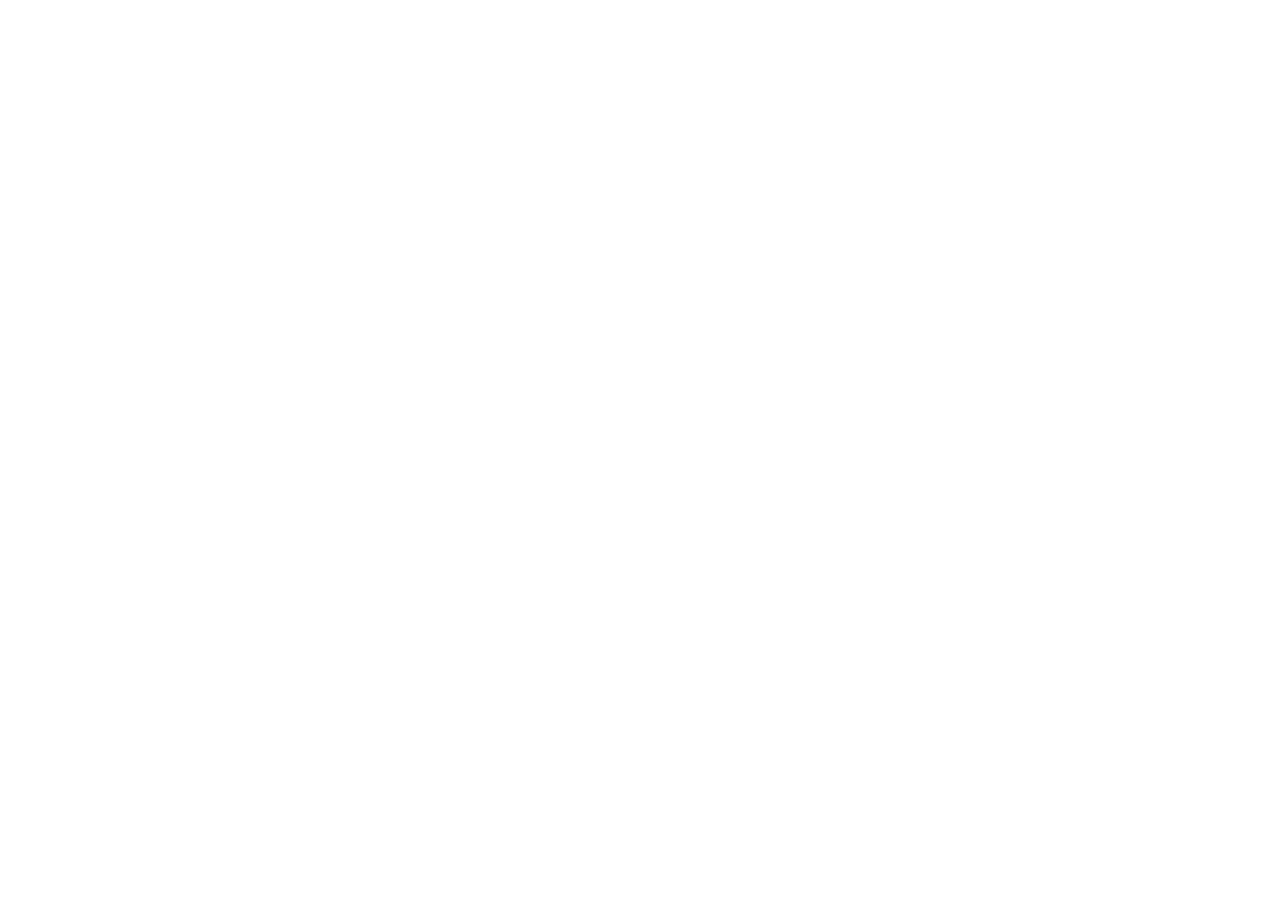
==== pages/contato.html @ 6cd10b8a "index.html update" ====
<!DOCTYPE html>
<html lang="en">
<head>
   <meta charset="UTF-8">
   <meta http-equiv="X-UA-Compatible" content="IE=edge">
   <meta name="viewport" content="width=device-width, initial-scale=1.0">
   <title>Document</title>
</head>
<body>
   

   
</body>
</html>
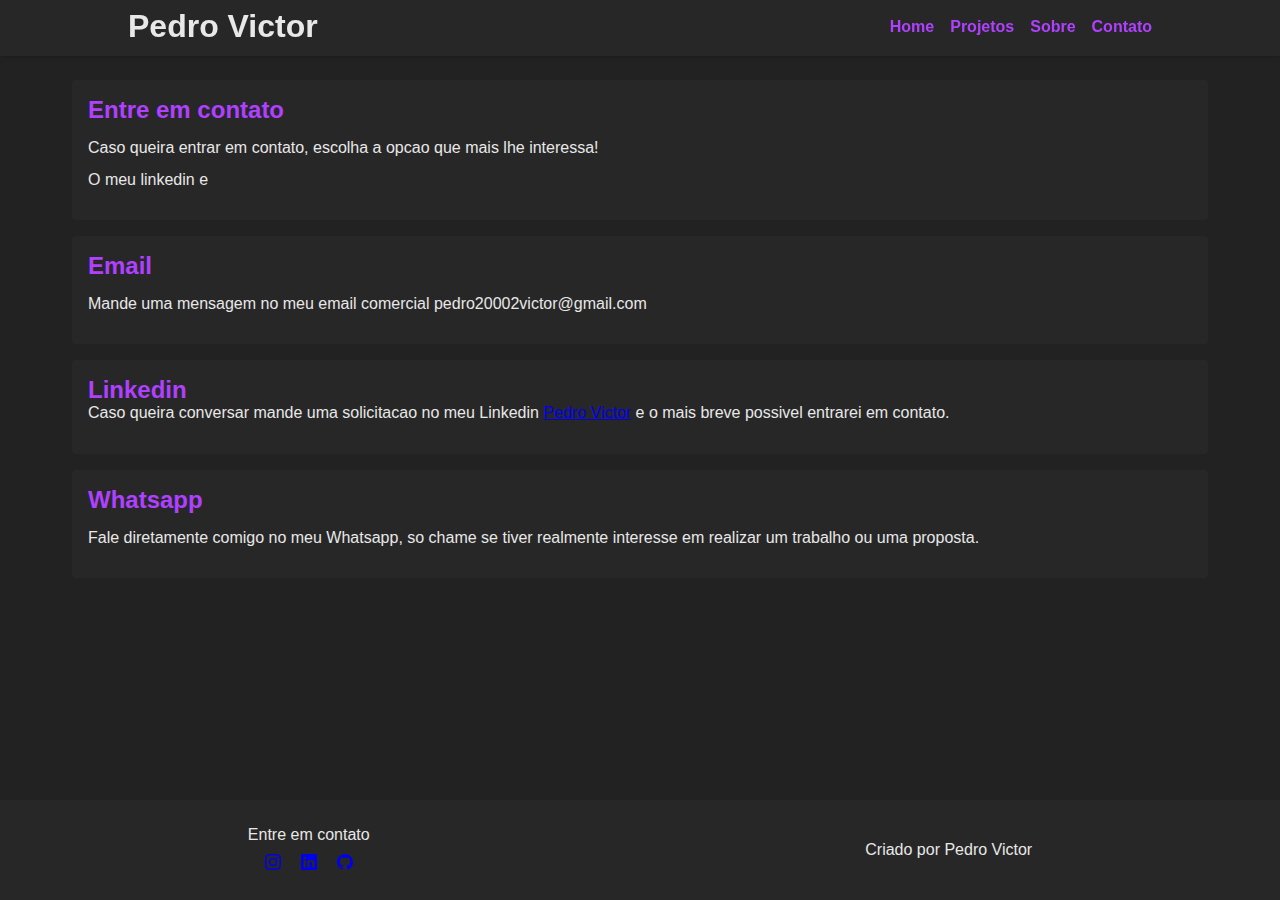
==== commit 1408fcb4: "Contato page update" ====
--- a/pages/contato.html
+++ b/pages/contato.html
@@ -1,14 +1,113 @@
 <!DOCTYPE html>
 <html lang="en">
+
 <head>
    <meta charset="UTF-8">
    <meta http-equiv="X-UA-Compatible" content="IE=edge">
    <meta name="viewport" content="width=device-width, initial-scale=1.0">
+
+   <link rel="stylesheet" href="../style/global.css">
+   <link rel="stylesheet" href="../style/header.css">
+   <link rel="stylesheet" href="../style/main.css">
+   <link rel="stylesheet" href="../style/footer.css">
+   <link rel="stylesheet" href="../style/contato.css">
+
    <title>Document</title>
 </head>
+
 <body>
-   
+   <header id="header">
+      <div class="header-content">
+         <h1>Pedro Victor</h1>
 
-   
+         <!-- * NAVBAR -->
+         <nav class="navbar" id="navbar">
+            <p class="btn-close-header" id="btnClose" onclick="toggleSidebar()">
+               <svg xmlns="http://www.w3.org/2000/svg" width="16" height="16" fill="currentColor" class="bi bi-x-lg"
+                  viewBox="0 0 16 16">
+                  <path
+                     d="M2.146 2.854a.5.5 0 1 1 .708-.708L8 7.293l5.146-5.147a.5.5 0 0 1 .708.708L8.707 8l5.147 5.146a.5.5 0 0 1-.708.708L8 8.707l-5.146 5.147a.5.5 0 0 1-.708-.708L7.293 8 2.146 2.854Z" />
+               </svg>
+            </p>
+            <a href="../index.html">Home</a>
+            <a href="../pages/projetos.html">Projetos</a>
+            <a href="../pages/sobre.html">Sobre</a>
+            <a href="../pages/contato.html">Contato</a>
+
+         </nav>
+         <!-- * CONFIG MENU -->
+         <button id="btn_menu" class="btn_menu" onclick="toggleSidebar()">
+            <svg xmlns="http://www.w3.org/2000/svg" width="16" height="16" fill="currentColor" class="bi bi-list"
+               viewBox="0 0 16 16">
+               <path fill-rule="evenodd"
+                  d="M2.5 12a.5.5 0 0 1 .5-.5h10a.5.5 0 0 1 0 1H3a.5.5 0 0 1-.5-.5zm0-4a.5.5 0 0 1 .5-.5h10a.5.5 0 0 1 0 1H3a.5.5 0 0 1-.5-.5zm0-4a.5.5 0 0 1 .5-.5h10a.5.5 0 0 1 0 1H3a.5.5 0 0 1-.5-.5z" />
+            </svg>
+         </button>
+      </div>
+   </header>
+
+
+   <main id="main-content" class="main">
+      <div class="main-container">
+         <div class="contato">
+            <h2>Entre em contato</h2>
+            <p>Caso queira entrar em contato, escolha a opcao que mais lhe interessa!</p>
+            
+            <p>O meu linkedin e 
+         </div>
+
+         <div class="contato">
+            <h2>Email</h2>
+            <p>Mande uma mensagem no meu email comercial pedro20002victor@gmail.com</p>
+         </div>
+
+         <div class="contato">
+            <h2>Linkedin</h2>
+            Caso queira conversar mande uma solicitacao no meu Linkedin <a href="https://www.linkedin.com/in/pedro-victor-75440321a/" target="_blank">Pedro Victor</a> e o mais breve possivel entrarei em contato.</p>
+         </div>
+
+         <div class="contato">
+            <h2>Whatsapp</h2>
+            <p>Fale diretamente comigo no meu Whatsapp, so chame se tiver realmente interesse em realizar um trabalho ou uma proposta.</p>
+         </div>
+      </div>
+      
+   </main>
+
+
+   <footer>
+
+      <div class="align-center">
+         <p>Entre em contato</p>
+         <div class="social">
+            <a href="https://www.instagram.com/eoborgex/" target="_blank">
+               <svg xmlns="http://www.w3.org/2000/svg" width="16" height="16" fill="currentColor"
+                  class="bi bi-instagram" viewBox="0 0 16 16">
+                  <path
+                     d="M8 0C5.829 0 5.556.01 4.703.048 3.85.088 3.269.222 2.76.42a3.917 3.917 0 0 0-1.417.923A3.927 3.927 0 0 0 .42 2.76C.222 3.268.087 3.85.048 4.7.01 5.555 0 5.827 0 8.001c0 2.172.01 2.444.048 3.297.04.852.174 1.433.372 1.942.205.526.478.972.923 1.417.444.445.89.719 1.416.923.51.198 1.09.333 1.942.372C5.555 15.99 5.827 16 8 16s2.444-.01 3.298-.048c.851-.04 1.434-.174 1.943-.372a3.916 3.916 0 0 0 1.416-.923c.445-.445.718-.891.923-1.417.197-.509.332-1.09.372-1.942C15.99 10.445 16 10.173 16 8s-.01-2.445-.048-3.299c-.04-.851-.175-1.433-.372-1.941a3.926 3.926 0 0 0-.923-1.417A3.911 3.911 0 0 0 13.24.42c-.51-.198-1.092-.333-1.943-.372C10.443.01 10.172 0 7.998 0h.003zm-.717 1.442h.718c2.136 0 2.389.007 3.232.046.78.035 1.204.166 1.486.275.373.145.64.319.92.599.28.28.453.546.598.92.11.281.24.705.275 1.485.039.843.047 1.096.047 3.231s-.008 2.389-.047 3.232c-.035.78-.166 1.203-.275 1.485a2.47 2.47 0 0 1-.599.919c-.28.28-.546.453-.92.598-.28.11-.704.24-1.485.276-.843.038-1.096.047-3.232.047s-2.39-.009-3.233-.047c-.78-.036-1.203-.166-1.485-.276a2.478 2.478 0 0 1-.92-.598 2.48 2.48 0 0 1-.6-.92c-.109-.281-.24-.705-.275-1.485-.038-.843-.046-1.096-.046-3.233 0-2.136.008-2.388.046-3.231.036-.78.166-1.204.276-1.486.145-.373.319-.64.599-.92.28-.28.546-.453.92-.598.282-.11.705-.24 1.485-.276.738-.034 1.024-.044 2.515-.045v.002zm4.988 1.328a.96.96 0 1 0 0 1.92.96.96 0 0 0 0-1.92zm-4.27 1.122a4.109 4.109 0 1 0 0 8.217 4.109 4.109 0 0 0 0-8.217zm0 1.441a2.667 2.667 0 1 1 0 5.334 2.667 2.667 0 0 1 0-5.334z" />
+               </svg>
+            </a>
+            <a href="https://www.linkedin.com/in/pedro-victor-75440321a/" target="_blank">
+               <svg xmlns="http://www.w3.org/2000/svg" width="16" height="16" fill="currentColor" class="bi bi-linkedin"
+                  viewBox="0 0 16 16">
+                  <path
+                     d="M0 1.146C0 .513.526 0 1.175 0h13.65C15.474 0 16 .513 16 1.146v13.708c0 .633-.526 1.146-1.175 1.146H1.175C.526 16 0 15.487 0 14.854V1.146zm4.943 12.248V6.169H2.542v7.225h2.401zm-1.2-8.212c.837 0 1.358-.554 1.358-1.248-.015-.709-.52-1.248-1.342-1.248-.822 0-1.359.54-1.359 1.248 0 .694.521 1.248 1.327 1.248h.016zm4.908 8.212V9.359c0-.216.016-.432.08-.586.173-.431.568-.878 1.232-.878.869 0 1.216.662 1.216 1.634v3.865h2.401V9.25c0-2.22-1.184-3.252-2.764-3.252-1.274 0-1.845.7-2.165 1.193v.025h-.016a5.54 5.54 0 0 1 .016-.025V6.169h-2.4c.03.678 0 7.225 0 7.225h2.4z" />
+               </svg>
+            </a>
+            <a href="https://github.com/PedroBVictor" target="_blank">
+               <svg xmlns="http://www.w3.org/2000/svg" width="16" height="16" fill="currentColor" class="bi bi-github"
+                  viewBox="0 0 16 16">
+                  <path
+                     d="M8 0C3.58 0 0 3.58 0 8c0 3.54 2.29 6.53 5.47 7.59.4.07.55-.17.55-.38 0-.19-.01-.82-.01-1.49-2.01.37-2.53-.49-2.69-.94-.09-.23-.48-.94-.82-1.13-.28-.15-.68-.52-.01-.53.63-.01 1.08.58 1.23.82.72 1.21 1.87.87 2.33.66.07-.52.28-.87.51-1.07-1.78-.2-3.64-.89-3.64-3.95 0-.87.31-1.59.82-2.15-.08-.2-.36-1.02.08-2.12 0 0 .67-.21 2.2.82.64-.18 1.32-.27 2-.27.68 0 1.36.09 2 .27 1.53-1.04 2.2-.82 2.2-.82.44 1.1.16 1.92.08 2.12.51.56.82 1.27.82 2.15 0 3.07-1.87 3.75-3.65 3.95.29.25.54.73.54 1.48 0 1.07-.01 1.93-.01 2.2 0 .21.15.46.55.38A8.012 8.012 0 0 0 16 8c0-4.42-3.58-8-8-8z" />
+               </svg>
+            </a>
+         </div>
+      </div>
+
+      <p>Criado por Pedro Victor</p>
+   </footer>
+
+
 </body>
+
 </html>--- a/style/global.css
+++ b/style/global.css
@@ -0,0 +1,28 @@
+:root {
+   --color-white: rgb(232, 232, 232);
+   --color-dark1: #222;
+   --color-dark2: #272727;
+   --color-dark3: #414141;
+   --color-dark4: #1c1c1c;
+   --color-dark5: #343434;
+   --color-purple: #b040ff;
+}
+
+* {
+   margin: 0;
+   padding: 0;
+   box-sizing: border-box;
+   font-family: 'Montserrat', sans-serif;
+}
+body {
+   background-color: var(--color-dark1);
+   color:var(--color-white);
+}
+
+.align-center {
+   display: flex;
+   flex-direction: column;
+   align-items: center;
+   justify-content: center;
+   gap: 10px;
+}--- a/style/header.css
+++ b/style/header.css
@@ -0,0 +1,113 @@
+header {
+   width: 100%;
+   height: 3.5rem;
+
+   margin-bottom:0.5rem;
+
+   background-color: var(--color-dark2);
+   
+   box-shadow: 1px 1px 4px var(--color-dark4);
+
+   padding:0 10%;
+
+   position: fixed;
+   top: 0;
+
+   z-index: 100;
+}
+.header-content {
+   padding-top: 0.5rem;
+
+   display: flex;
+   flex-direction: row;
+   align-items:center;
+   justify-content:space-between;
+}
+
+
+/* Navbar config */
+nav {
+   z-index: 2;
+   display:inline-flex;
+   gap: 1rem;
+   align-items: center;
+}
+
+nav > a {
+   text-decoration: none;
+   color: var(--color-purple);
+   transition: all 0.1s;
+   font-weight: bold;
+}
+nav > a:hover {
+   color: var(--color-white);
+}
+
+
+/* Menu buttons config */
+.btn_menu {
+   background-color: transparent;
+   border: none;
+
+   color: var(--color-white);
+   cursor:pointer;
+
+   width: 20px;
+   height: 20px;
+
+   display: none;
+}
+.btn-close-header {
+   display: none;
+}
+
+/* Mobile responsive */
+@media screen and (max-width:720px) {
+   nav {
+      position: absolute;
+      flex-direction: column;
+      top: 0;
+      background-color: var(--color-dark5);
+      height: 100vw;
+      width: 35vw;
+      padding:1rem;
+      animation-duration: 1s;
+      margin-left: -100vw;
+      border-radius: 4px;
+   }
+
+   nav > a {
+      display: flex;
+      align-items: center;
+      width: 100%;
+      height: 2rem;
+      text-align:flex-start;
+      background-color:var(--color-dark3);
+      padding-left:0.5rem;
+      transition: all .2s;
+   }
+
+   nav > a:hover {
+      transition: all .1s;
+      background-color:var(--color-dark2);
+   }
+
+   /* Buttons config */
+   .btn_menu {
+      display: block;
+   }
+   .btn-close-header {
+      display: block;
+      color: var(--color-purple);
+   }
+}
+
+/* Animations */
+@keyframes showSidebar {
+   from {
+      margin-left: -100vw;
+   }
+   top {
+      margin-left: -10vw;
+   }
+}--- a/style/main.css
+++ b/style/main.css
@@ -0,0 +1,54 @@
+main {
+   margin-top: 3.5rem;
+   margin-bottom: 0.5rem;
+
+   padding-bottom: 5rem;
+
+   width: 100%;
+   height: 100%;
+   position: relative;
+}
+
+.main-container {
+   width: 90%;
+   height: 100%;
+
+   margin: 0 auto;
+   padding:0.5rem;
+   
+   z-index: 4;
+}
+
+/*? All cards portifolio */
+.card {
+   position: relative;
+   width: 100%;
+
+   margin: 2rem auto;
+   padding:1rem;
+
+   border-radius: 3px;
+
+   background-color:var(--color-dark2);
+}
+.card > h2 {
+   color: var(--color-purple);
+}
+
+.card > p {
+   margin-bottom:1rem;
+}
+
+
+/* Mobile config */
+@media (max-width:720px) {
+   main {
+      padding-bottom: 1rem;
+   }
+}
+
+
+.tech {
+   text-align: center;
+   text-decoration: underline 1px var(--color-purple);
+}--- a/style/footer.css
+++ b/style/footer.css
@@ -0,0 +1,41 @@
+footer {
+   width: 100%;
+   height: 100px;
+
+   display: flex;
+   align-items: center;
+   justify-content: space-around;
+
+   background-color: var(--color-dark2);
+
+   position: fixed;
+   bottom: 0;
+}
+
+.social {
+   display:flex;
+   gap: 20px;
+}
+footer > a {
+   color: var(--color-purple);
+   text-decoration: none;
+
+   font-size: 20px;
+
+   padding: 1rem;
+   transition: .2s;
+}
+footer > a:hover {
+   color:var(--color-white);
+   transition: .2s;
+}
+
+@media (max-width:720px) {
+   footer {
+      padding-top: 2rem;
+      flex-direction: column;
+      gap: 20px;
+      height: 100%;
+      position: relative;
+   }
+}--- a/style/contato.css
+++ b/style/contato.css
@@ -0,0 +1,20 @@
+.contato {
+   position: relative;
+   width: 100%;
+
+   margin: 1rem auto;
+   padding: 1rem;
+
+   border-radius: 3px ;
+   background-color: var(--color-dark2);
+}
+
+.contato > h2 {
+   color: var(--color-purple);
+}
+
+.contato > p {
+   line-height: 1rem;
+   margin-top: 1rem;
+   margin-bottom: 1rem;
+}
